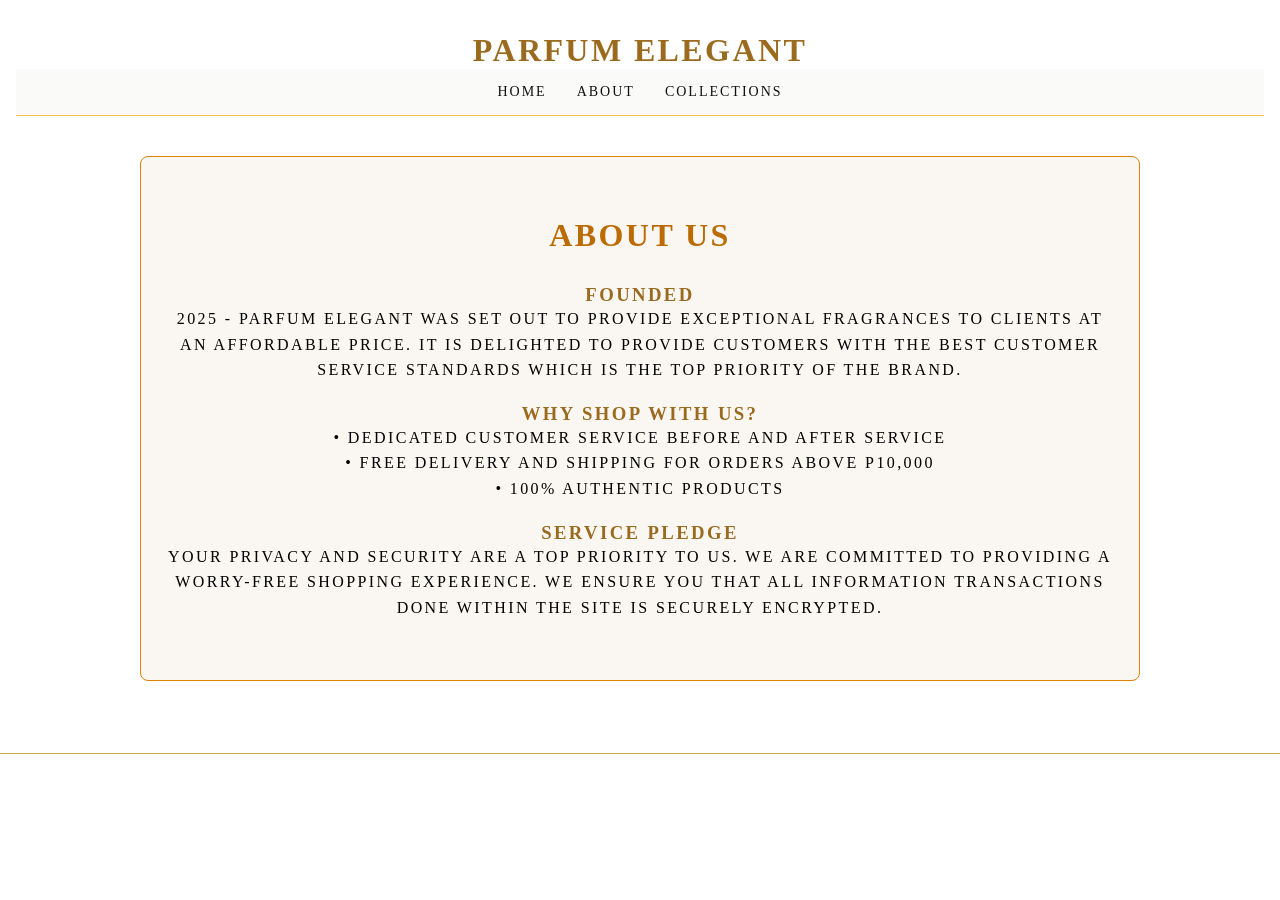
==== about.html @ 40f76e19 "Add files via upload" ====
<!DOCTYPE html>
<html lang="en">
<head>
  <meta charset="UTF-8">
  <meta name="viewport" content="width=device-width, initial-scale=1.0">
  <link rel="stylesheet" href="style.css">
  <title>About - PARFUM ELEGANT</title>
</head>
<body>
  <div class="header-title">
    <header>
      <h1>PARFUM ELEGANT</h1>
    </header>
    <nav>
      <div class="nav">
        <a href="index.html">Home</a>
        <a href="about.html#about">About</a>
        <a href="collections.html">Collections</a>
      </div>
    </nav>

    <section id="about" class="about">
      <header>
        <h2>ABOUT US</h2>
      </header>
      
      <h3>FOUNDED</h3>
      <p>2025 - PARFUM ELEGANT was set out to provide exceptional fragrances to clients at an affordable price. It is delighted to provide customers with the best customer service standards which is the top priority of the brand.</p>
      
      <h3>WHY SHOP WITH US?</h3>
      <p>
        • Dedicated customer service before and after service<br>
        • Free delivery and shipping for orders above P10,000<br>
        • 100% authentic products
      </p>

      <h3>SERVICE PLEDGE</h3>
      <p>Your privacy and security are a top priority to us. We are committed to providing a worry-free shopping experience. We ensure you that all information transactions done within the site is securely encrypted.</p>
    </section>

    <footer class="footer-blank"></footer>

  </div>
</body>
</html>
---- style.css ----
* {
  margin: 0; 
  padding: 0; 
  box-sizing: border-box;
  margin: 0;
  padding: 0;
  box-sizing: border-box;
}
html {
  scroll-behavior: smooth;
}
/* GLOBAL */
body {
  background-color: #ffffff;
  color: #e8d9a0;
  font-family: 'Georgia', serif;
}

h1, h2, h3,p{
  color: #9A6B1F;
  
}

/* HEADER TITLE */
.header-title {
  text-align: center;
  padding: 2rem 1rem;
  letter-spacing: 0.15em;
  text-transform: uppercase;
  color: #c9a84c;
  border-bottom:0.5px solid #c9a84c;
}

/* NAVIGATION */
.nav {
  display: flex;
  justify-content: center;
  align-items: center;
  gap: 30px;
  list-style: none;
  padding: 15px;
  background: #fafaf9;
  border-bottom: 1px solid #f7bf47;
}

.nav a {
  text-decoration: none;
  color: #111111;
  font-size: 14px;
  letter-spacing: 2px;
  text-transform: uppercase;

}

.nav a:hover {
  color: #c89B3c;
}

/* SLIDESHOW */
.slideshow {
  position: relative;
  height: 500px;
  overflow:hidden;
}

.video {
  position: absolute;
  width: 100%;
  height: 100%;
  object-fit: cover;
  top: 0;
  left: 0;
  opacity: 0;
}

/* Animations */
.v1 {
  animation: slide1 5s infinite;
}

.v2 {
  animation: slide2 5s infinite;
}

@keyframes slide1 {
  0%, 45% { opacity: 1; }
  50%, 95% { opacity: 0; }
  100% { opacity: 1; }
}

@keyframes slide2 {
  0%, 45% { opacity: 0; }
  50%, 95% { opacity: 1; }
  100% { opacity: 1; }
}

/* CONTENT OVER SLIDES */
.content {
  position: relative;
  z-index: 2;
  text-align: center;
  top: 40%;
  color: #f89d25;
}

/* BUTTON */
.shop-btn {
  display: inline-block;
  margin-top: 20px;
  padding: 12px 30px;
  border: 1px solid #97670e;
  color: #96750a;
  text-decoration: none;
  text-transform: uppercase;
  letter-spacing: 2px;
  font-size: 12px;
  transition: 0.3s ease;
}

.shop-btn:hover {
  background: #C89B3C;
  color: #e6d706;
}

/* ABOUT SECTION */
#about {
  padding: 60px 20px;
  max-width: 1000px;
  margin: 40px auto;
  background: #FAF7F2;
  border: 1px solid #e08206;
  border-radius: 8px;
}
/* =========================
   CATEGORY SECTION
========================= */

.category-section {
  display: flex;
  justify-content: center;
  gap: 30px;

  padding: 80px 8%;

  background: #ffff;

  flex-wrap: wrap;
}

/* CATEGORY CARD */
.category-card {
  width: 320px;

  background: white;

  border-radius: 20px;

  overflow: hidden;

  border: 1px solid #e6d0a2;

  transition: 0.4s ease;

  box-shadow: 0 10px 25px rgba(0,0,0,0.08);
}

/* HOVER */
.category-card:hover {
  transform: translateY(-10px);

  box-shadow: 0 15px 40px rgba(0,0,0,0.12);
}

/* IMAGE */
.category-card img {
  width: 100%;
  height: 180px;

  object-fit: cover;
}

/* CONTENT */
.category-content {
  padding: 25px;

  text-align: center;
}

/* TITLE */
.category-content h2 {
  color: #C89B3C;

  font-size: 2rem;

  margin-bottom: 12px;
}

/* TEXT */
.category-content p {
  color: #4b3922;

  line-height: 1.7;

  font-size: 14px;

  margin-bottom: 25px;
}

/* BUTTON */
.category-btn {
  display: inline-block;

  padding: 12px 28px;

  border: 1px solid #C89B3C;

  border-radius: 30px;

  text-decoration: none;

  color: #C89B3C;

  text-transform: uppercase;

  letter-spacing: 2px;

  font-size: 12px;

  transition: 0.3s ease;
}

/* BUTTON HOVER */
.category-btn:hover {
  background: #C89B3C;

  color: white;
}

/* =========================
   RESPONSIVE
========================= */

@media (max-width: 900px) {

  .category-section {
    flex-direction: column;
    align-items: center;
  }

}

#about header {
  text-align: center;
  margin-bottom: 30px;
}

#about h2 {
  font-size: 32px;
  margin-bottom: 10px;
  color:#bb6b02
}

#about h3 {
  margin-top: 20px;
  colour:rgb(211, 124, 9) 
}

#about p {
  line-height: 1.6;
  color: black;

}

/* =========================
   COLLECTION PAGE
========================= */

.collections-page {
  max-width: 1200px;
  margin: 80px auto;
  padding: 0 20px;
}

/* SECTION TITLE */
.collection header h2 {
  font-size: 2.5rem;
  margin-bottom: 30px;
  color: #9A6B1F;
  text-align: center;
  letter-spacing: 1px;
}

/* COLLECTION SECTION */
.collection {
  margin-bottom: 80px;
}

/* GRID */
.collection-grid {
  display: flex;
  grid-template-columns: repeat(auto-fit, minmax(250px, 1fr));
  gap: 25px;
  flex-wrap: wrap;
  justify-content: center;
  padding: 30px;
}
/* =========================
   HERO VIDEO SECTION
========================= */

.hero-container {
  position: relative;
  width: 100%;
  height: 100vh;
  overflow: hidden;
}

/* VIDEO */
.hero-video {
  position: absolute;
  top: 0;
  left: 0;

  width: 100%;
  height: 100%;

  object-fit: cover;
}

/* DARK OVERLAY */
.hero-overlay {
  position: absolute;
  inset: 0;
  z-index: 1;
}

/* CONTENT */
.hero-content {
  position: relative;
  z-index: 2;

  width: 100%;
  height: 100%;

  display: flex;
  flex-direction: column;
  justify-content: center;
  align-items: center;

  text-align: center;
  padding: 20px;
}

/* HERO  TEXT */
.hero-content p {
  font-size: 4rem;
  color: #F2C572;
  font-family: cursive;
  margin-bottom: 30px;
  letter-spacing: 3px;
  text-align: center;
  line-height: 1.2em;
}

/* BUTTON */
.hero-btn {
  padding: 14px 35px;
  border: 1px solid #F2C572;
  border-radius: 30px;

  color: #F2C572;
  text-decoration: none;

  text-transform: uppercase;
  letter-spacing: 2px;
  font-size: 13px;

  transition: 0.3s ease;
}

/* BUTTON HOVER */
.hero-btn:hover {
  background: #F2C572;
  color: #111111;
}

/* RESPONSIVE */
@media (max-width: 768px) {

  .hero-content p {
    font-size: 4rem;
    
  }

}

/* CARD */
.collection-card {
  width: 250px;
  background: #ffffff;
  border: 1px solid #e6d0a2;
  border-radius: 15px;
  overflow: hidden;
  text-align: center;
  padding: 15px;
  transition: 0.4s ease;
  box-shadow: 0 10px 25px rgba(0,0,0,0.08);
}

/* HOVER */
.collection-card:hover {
  transform: translateY(-5px);
  box-shadow: 0 15px 40px rgba(0,0,0,0.12);
}

/* IMAGE */
.collection-card img {
  width: 100%;
  height: 300px;
  object-fit: cover;
  border-radius: 10px;
}

/* CARD CONTENT */
.collection-content {
  padding: 25px;
  text-align: center;
}

/* PERFUME TITLE */
.collection-content h3 {
  font-size: 1.5rem;
  margin-bottom: 12px;
  color: #9A6B1F;
}

/* PERFUME DESCRIPTION */
.collection-content p {
  font-size: 14px;
  line-height: 1.7;
  color: #4b3922;
}
/* FOOTER */
.footer {
  background: #ffffff;
  color: #000000;
  padding: 40px 20px;
  border-top: 1px solid #d4851e;
}
 
.footer-container {
  display: flex;
  justify-content: space-between;
  align-items: flex-start;
  gap: 40px;
  max-width: 1000px;
  margin: auto;
}

.footer-contact,
.footer-social {
  flex: 1;
  min-width: 250px;
}

.footer h2,
.footer h3 {
  margin-bottom: 10px;
  color: #e08206;
}
 
.footer a {
  color: #111111;
  text-decoration: none;
  font-size: 14px;
}
 
.footer a:hover {
  text-decoration: underline;
  color: #000000;
}
 
.footer p {
  color: #000000;
}
 
.footer-bottom {
  text-align: center;
  margin-top: 20px;
  font-size: 12px;
  padding-top: 20px;
  border-top: 1px solid #000000;
  padding-bottom: 20px;
}
 
@media (max-width: 900px) {
  .footer-container {
    flex-direction: column;
    align-items: stretch;
  }
}

/* RESPONSIVE */
@media (max-width: 900px) {
  .collections-container {
    flex-direction: column;
    align-items: center;
  }
}
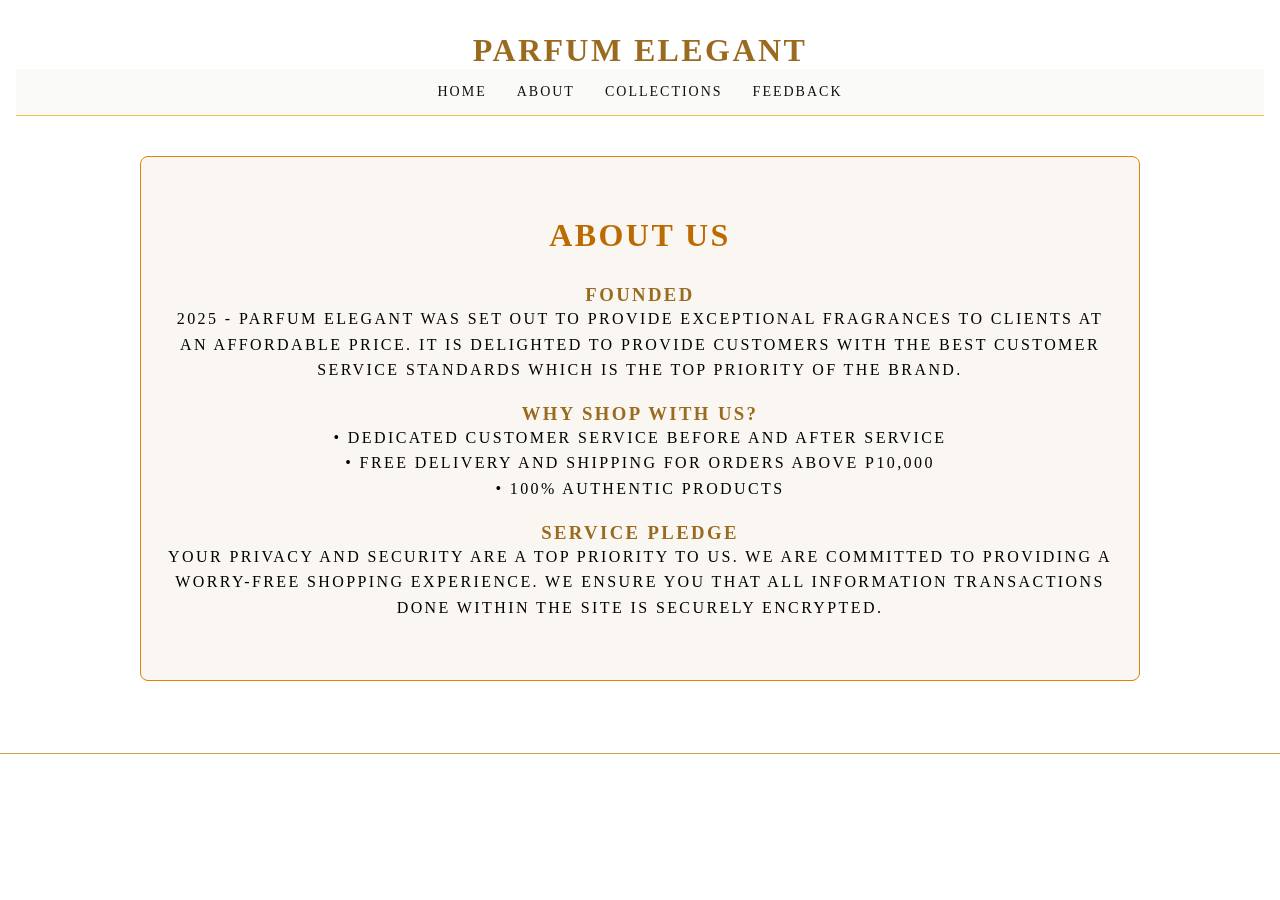
==== commit fdb894f7: "Add feedback page nav links" ====
--- a/about.html
+++ b/about.html
@@ -16,6 +16,7 @@
         <a href="index.html">Home</a>
         <a href="about.html#about">About</a>
         <a href="collections.html">Collections</a>
+        <a href="feedback.html">Feedback</a>
       </div>
     </nav>
 
